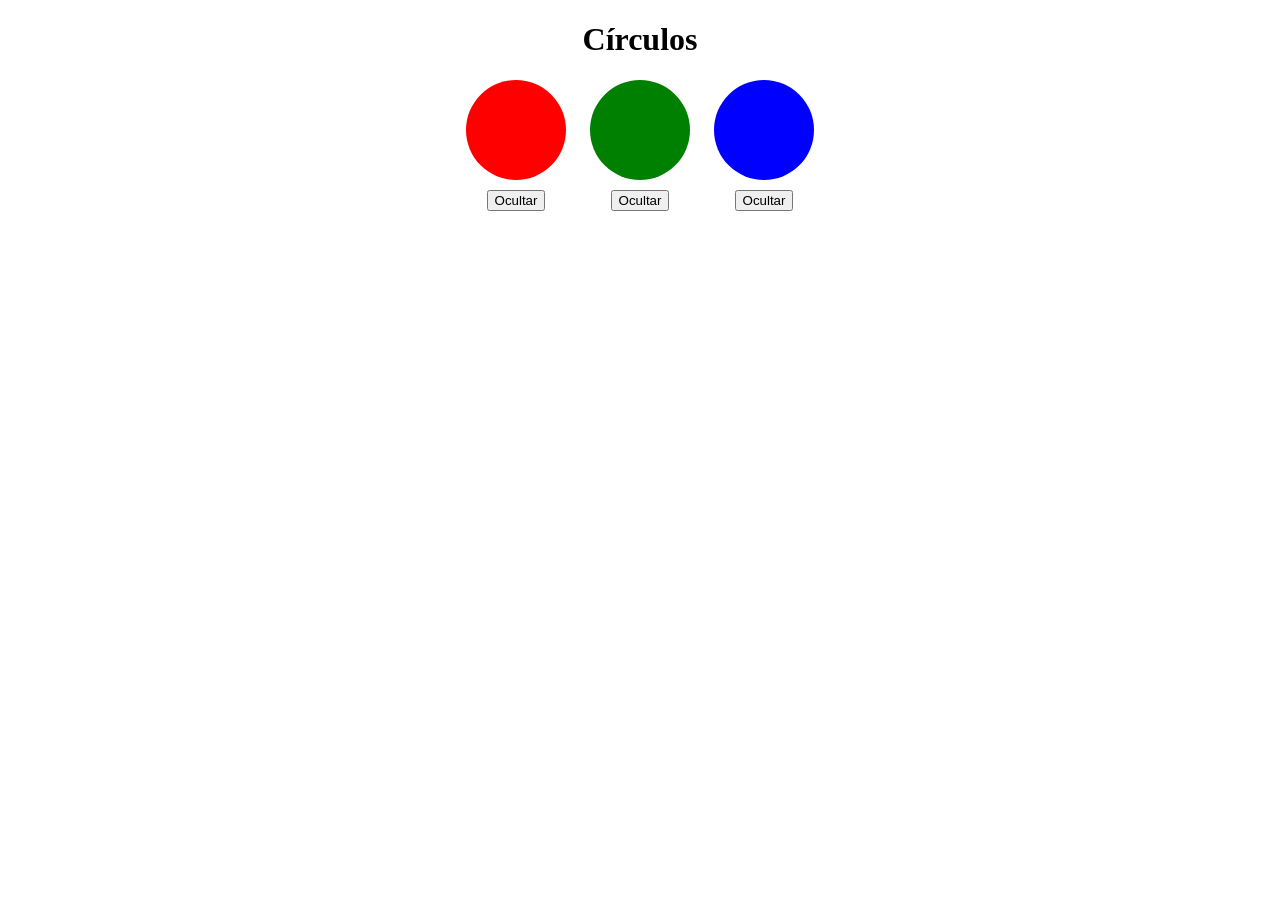
==== Repaso/ejercicio1.html @ 6c9d0b20 "sad" ====
<!DOCTYPE html>
<html lang="es">
<head>
    <meta charset="UTF-8">
    <meta name="viewport" content="width=device-width, initial-scale=1.0">
    <link rel="stylesheet" href="circulos.css">
    <title>Ejercicio 1</title>
</head>
<body>
    <div class="divCirculos">
        <h1>Círculos</h1>
            <div class="circuloRojo">
                <button class="boton">Ocultar</button>
            </div>
            <div class="circuloVerde">
                <button class="boton">Ocultar</button>
            </div>
            <div class="circuloAzul">
                <button class="boton">Ocultar</button>
            </div>
    </div>


    <script>

    </script>

</body>
</html>
---- Repaso/circulos.css ----
.divCirculos {
    text-align: center;
}

.circuloRojo {
    background-color: red;
    border-radius: 50%;
    width: 100px;
    height: 100px;
    margin-inline: 10px;
    display: inline-block;
}

.circuloVerde {
    background-color: green;
    border-radius: 50%;
    width: 100px;
    height: 100px;
    margin-inline: 10px;
    display: inline-block;
}

.circuloAzul {
    background-color: blue;
    border-radius: 50%;
    width: 100px;
    height: 100px;
    margin-inline: 10px;
    display: inline-block;
}

.boton {
    margin-top: 110px;
}
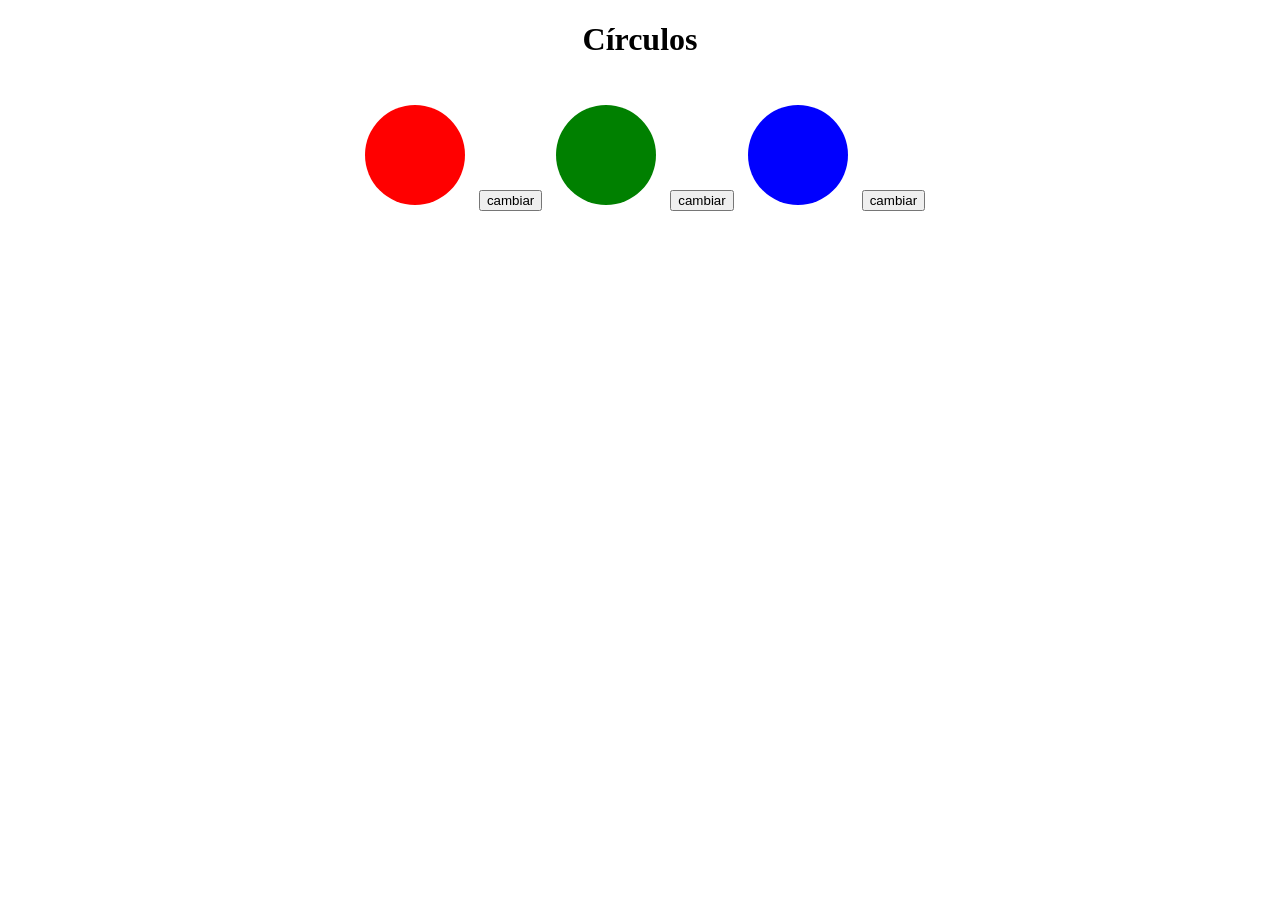
==== commit 0d1ba640: "asd" ====
--- a/Repaso/ejercicio1.html
+++ b/Repaso/ejercicio1.html
@@ -9,20 +9,28 @@
 <body>
     <div class="divCirculos">
         <h1>Círculos</h1>
-            <div class="circuloRojo">
-                <button class="boton">Ocultar</button>
+            <div id="circuloRojo">
             </div>
-            <div class="circuloVerde">
-                <button class="boton">Ocultar</button>
+            <button class="boton" onclick="cambia('circuloRojo')">cambiar</button>
+
+            <div id="circuloVerde">
+
             </div>
-            <div class="circuloAzul">
-                <button class="boton">Ocultar</button>
+            <button class="boton" onclick="cambia('circuloVerde')">cambiar</button>
+            <div id="circuloAzul">
+                
             </div>
+            <button class="boton" onclick="cambia('circuloAzul')">cambiar</button>
     </div>
 
-
     <script>
-
+        function cambia(id){
+            if (document.getElementById(id).style.visibility=="hidden"){
+                document.getElementById(id).style.visibility="visible";
+            }
+            else
+                document.getElementById(id).style.visibility="hidden";
+        }
     </script>
 
 </body>
--- a/Repaso/circulos.css
+++ b/Repaso/circulos.css
@@ -2,7 +2,7 @@
     text-align: center;
 }
 
-.circuloRojo {
+#circuloRojo {
     background-color: red;
     border-radius: 50%;
     width: 100px;
@@ -11,7 +11,7 @@
     display: inline-block;
 }
 
-.circuloVerde {
+#circuloVerde {
     background-color: green;
     border-radius: 50%;
     width: 100px;
@@ -20,7 +20,7 @@
     display: inline-block;
 }
 
-.circuloAzul {
+#circuloAzul {
     background-color: blue;
     border-radius: 50%;
     width: 100px;
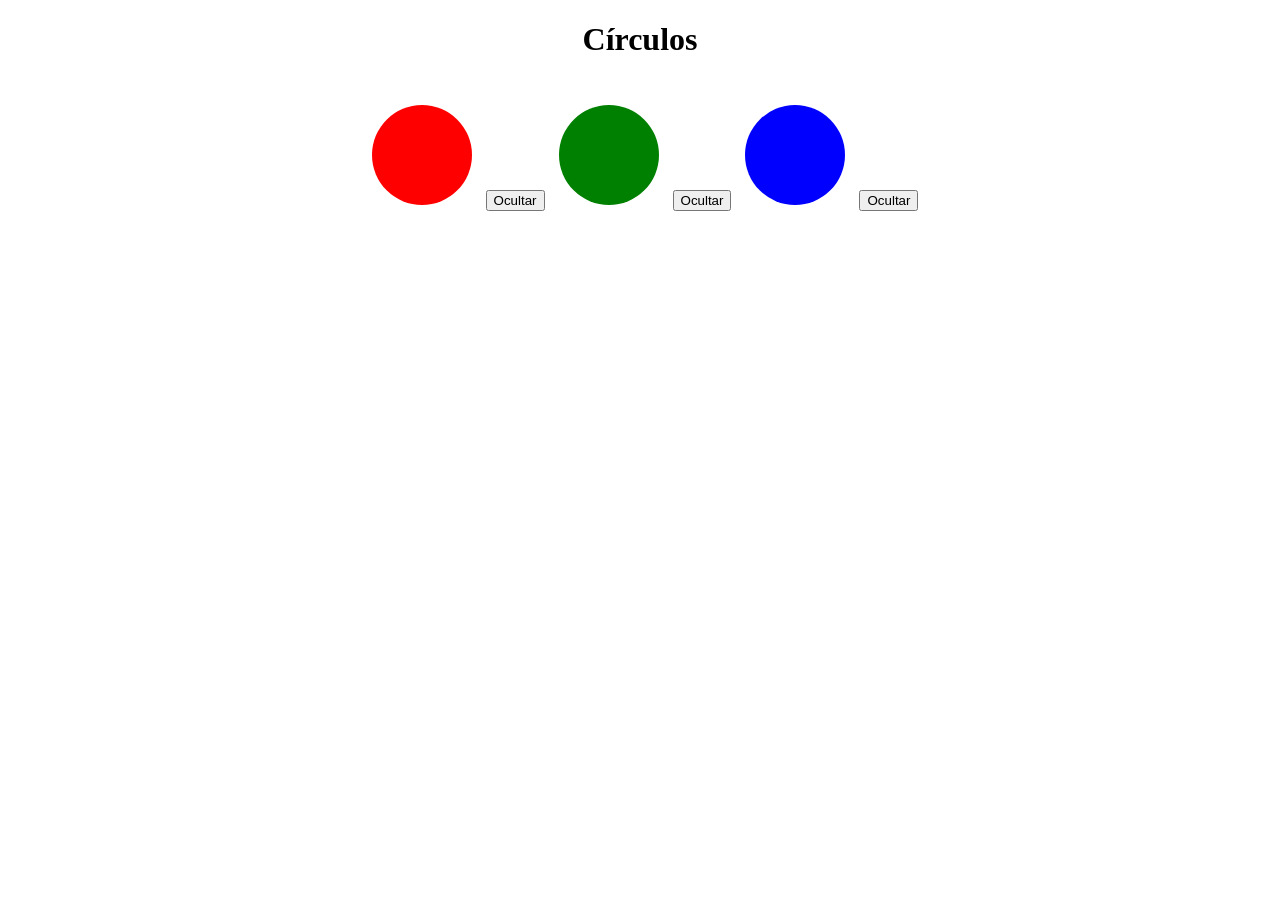
==== commit 3d35b5c4: "hola" ====
--- a/Repaso/ejercicio1.html
+++ b/Repaso/ejercicio1.html
@@ -11,16 +11,14 @@
         <h1>Círculos</h1>
             <div id="circuloRojo">
             </div>
-            <button class="boton" onclick="cambia('circuloRojo')">cambiar</button>
+            <button class="boton" onclick="cambia('circuloRojo')">Ocultar</button>
 
             <div id="circuloVerde">
-
             </div>
-            <button class="boton" onclick="cambia('circuloVerde')">cambiar</button>
-            <div id="circuloAzul">
-                
+            <button class="boton" onclick="cambia('circuloVerde')">Ocultar</button>
+            <div id="circuloAzul"> 
             </div>
-            <button class="boton" onclick="cambia('circuloAzul')">cambiar</button>
+            <button class="boton" onclick="cambia('circuloAzul')">Ocultar</button>
     </div>
 
     <script>
